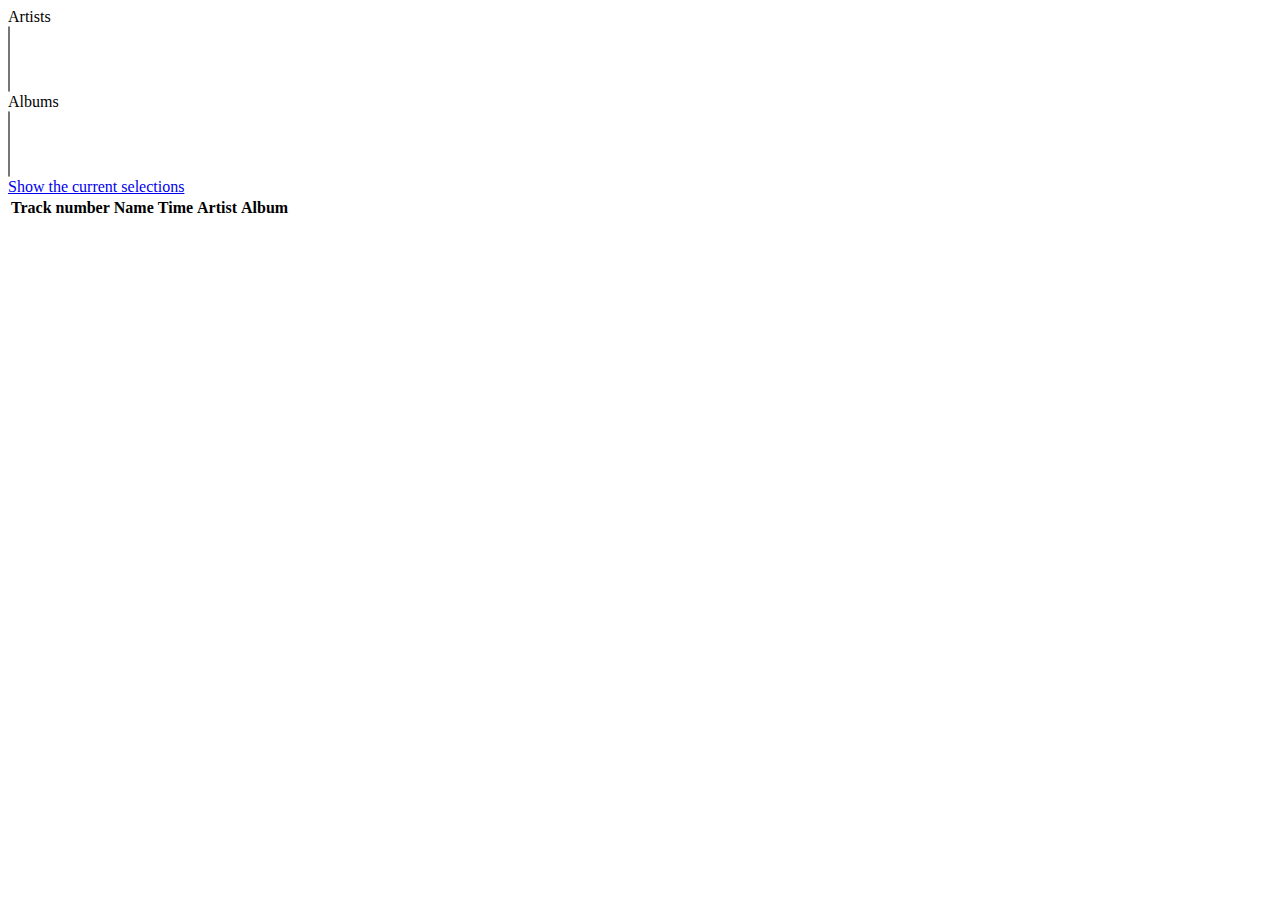
==== jquery.html @ 52bf9a89 "add files from joe" ====
<!DOCTYPE HTML PUBLIC "-//W3C//DTD HTML 4.01//EN">

<html lang="en">
<head>
	<meta http-equiv="Content-Type" content="text/html; charset=utf-8">
	<title>JQuery test page</title>
	<meta name="generator" content="TextMate http://macromates.com/">
	<meta name="author" content="Joe Shaw">
	<script src="http://jquery.com/src/jquery-latest.js" type="text/javascript"></script>
	<script type="text/javascript">
		load_music = function() {
			$.get("data.html", function(data) {
				$(".musiclist").append(data);
				$(".musiclist > tbody > tr > td").mouseover(function() {
					// change color
				});
				$(".musiclist > tbody > tr > td").click(function() {
					// ajax download additional song info
					alert("You clicked " + $("this"));
				});
			})
		}

		populate_select = function(select, array) {
			select.empty();
			select.unbind("change");
			
			for (var i = 0; i < array.length; i++) {
				var entry = '<option value="' + array[i] + '">' + array[i] + '</option>';
				select.append(entry);
			}
			
			// For some reason, adding items interactively causes them to
			// display as though they were selected.  Reset them with this.
			select[0].selectedIndex = -1;
		}

		load_artists = function() {
			$.getJSON("artists.json", function(json) {
				var artist_list = $("#artist_list");

				populate_select(artist_list, json);
				
				artist_list.change(function() {
					load_albums();
				});

				// Show up to 20 items
				artist_list.attr("size", i >= 20 ? 20 : i);
			})
		}
		
		load_albums = function() {
			artists = get_selected($("#artist_list"));
			
			$.getJSON("albums.json", {"artists" : artists}, function(json) {
				populate_select($("#album_list"), json);
				
				$("#album_list").change(function() {
					load_tracks();
				})				
			});
		}
		
		load_tracks = function() {
			albums = get_selected($("#album_list"));
			
			$.getJSON("tracks.json", {"albums" : albums}, function(json) {
				populate_table($("#track_table"), json);
			});
		}
				
		populate_table = function(table, array) {
			tbody = $("tbody", table);
			tbody.empty();

			for (var i = 0; i < array.length; i++) {
				var entry = '<tr id="' + array[i]["id"] + '"><td>' + array[i]["number"] + '</td><td>' + array[i]["name"] + '</td><td>' + array[i]["length"] + '</td><td>' + array[i]["artist"] + '</td><td>'+ array[i]["album"] + '</td></tr>';

				tbody.append(entry);
			}
		}
		
		get_selected = function(select) {
			list = [];
			select.children("option[@selected]").each(function() {
				list.push($(this).val());
			});
			return list;
		}
		
		print_selected = function() {
			var artists = get_selected($("#artist_list"));
			var albums = get_selected($("#album_list"));
			alert("Artists: " + artists + "\n" + "Albums: " + albums);
		}
	
		$(document).ready(function() {
			load_artists();
		})
	</script>
</head>
<body>
	<div class="artists">Artists</div>
	<select name="artist" multiple="multiple" id="artist_list"></select>
	
	<div class="albums">Albums</div>
	<select name="album" multiple="multiple" id="album_list"></select>

	<div>
		<a id="show_artist" href="#" onclick="print_selected();">Show the current selections</a>
	</div>
	<table id="track_table">
		<thead>
			<tr>
				<th class="header">Track number</th>
				<th class="header">Name</th>
				<th class="header">Time</th>
				<th class="header">Artist</th>
				<th class="header">Album</th>
			</tr>
		</thead>
		<tbody></tbody>
	</table>
</body>
</html>
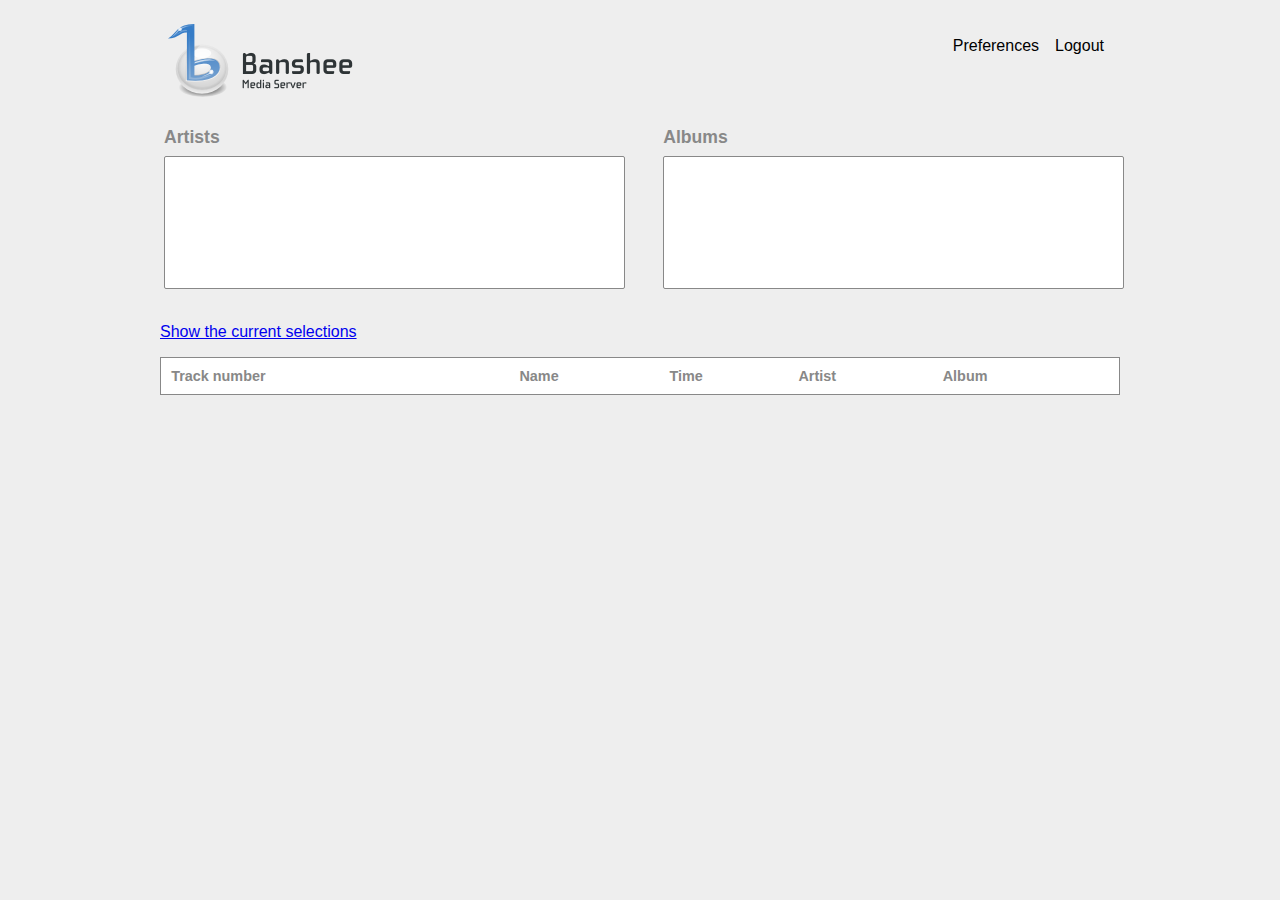
==== commit a815cfb1: "separate the javascript, add a few container divs and create an initial stylesheet" ====
--- a/jquery.html
+++ b/jquery.html
@@ -6,121 +6,50 @@
 	<title>JQuery test page</title>
 	<meta name="generator" content="TextMate http://macromates.com/">
 	<meta name="author" content="Joe Shaw">
+	<link rel="stylesheet" type="text/css" href="style/banshee.css" />
 	<script src="http://jquery.com/src/jquery-latest.js" type="text/javascript"></script>
-	<script type="text/javascript">
-		load_music = function() {
-			$.get("data.html", function(data) {
-				$(".musiclist").append(data);
-				$(".musiclist > tbody > tr > td").mouseover(function() {
-					// change color
-				});
-				$(".musiclist > tbody > tr > td").click(function() {
-					// ajax download additional song info
-					alert("You clicked " + $("this"));
-				});
-			})
-		}
-
-		populate_select = function(select, array) {
-			select.empty();
-			select.unbind("change");
-			
-			for (var i = 0; i < array.length; i++) {
-				var entry = '<option value="' + array[i] + '">' + array[i] + '</option>';
-				select.append(entry);
-			}
-			
-			// For some reason, adding items interactively causes them to
-			// display as though they were selected.  Reset them with this.
-			select[0].selectedIndex = -1;
-		}
-
-		load_artists = function() {
-			$.getJSON("artists.json", function(json) {
-				var artist_list = $("#artist_list");
-
-				populate_select(artist_list, json);
-				
-				artist_list.change(function() {
-					load_albums();
-				});
-
-				// Show up to 20 items
-				artist_list.attr("size", i >= 20 ? 20 : i);
-			})
-		}
-		
-		load_albums = function() {
-			artists = get_selected($("#artist_list"));
-			
-			$.getJSON("albums.json", {"artists" : artists}, function(json) {
-				populate_select($("#album_list"), json);
-				
-				$("#album_list").change(function() {
-					load_tracks();
-				})				
-			});
-		}
-		
-		load_tracks = function() {
-			albums = get_selected($("#album_list"));
-			
-			$.getJSON("tracks.json", {"albums" : albums}, function(json) {
-				populate_table($("#track_table"), json);
-			});
-		}
-				
-		populate_table = function(table, array) {
-			tbody = $("tbody", table);
-			tbody.empty();
-
-			for (var i = 0; i < array.length; i++) {
-				var entry = '<tr id="' + array[i]["id"] + '"><td>' + array[i]["number"] + '</td><td>' + array[i]["name"] + '</td><td>' + array[i]["length"] + '</td><td>' + array[i]["artist"] + '</td><td>'+ array[i]["album"] + '</td></tr>';
-
-				tbody.append(entry);
-			}
-		}
-		
-		get_selected = function(select) {
-			list = [];
-			select.children("option[@selected]").each(function() {
-				list.push($(this).val());
-			});
-			return list;
-		}
-		
-		print_selected = function() {
-			var artists = get_selected($("#artist_list"));
-			var albums = get_selected($("#album_list"));
-			alert("Artists: " + artists + "\n" + "Albums: " + albums);
-		}
-	
-		$(document).ready(function() {
-			load_artists();
-		})
-	</script>
+	<script type="text/javascript" src="banshee.js"></script>
 </head>
 <body>
-	<div class="artists">Artists</div>
-	<select name="artist" multiple="multiple" id="artist_list"></select>
-	
-	<div class="albums">Albums</div>
-	<select name="album" multiple="multiple" id="album_list"></select>
+	<div id="maincontainer">
+		<h1 id="title">Banshee Media Server</h1>
+		
+		<div id="menu">
+			<ul>
+				<li>Preferences</li>
+				<li>Logout</li>
+			</ul>
+		</div>
 
-	<div>
-		<a id="show_artist" href="#" onclick="print_selected();">Show the current selections</a>
-	</div>
-	<table id="track_table">
-		<thead>
-			<tr>
-				<th class="header">Track number</th>
-				<th class="header">Name</th>
-				<th class="header">Time</th>
-				<th class="header">Artist</th>
-				<th class="header">Album</th>
-			</tr>
-		</thead>
-		<tbody></tbody>
-	</table>
+		<div id="browser">
+			<div id="artists_container">
+				<h2>Artists</h2>
+				<select name="artist" multiple="multiple" id="artist_list"></select>
+			</div>
+
+			<div id="albums_container">
+				<h2>Albums</h2>
+				<select name="album" multiple="multiple" id="album_list"></select>
+			</div>
+		</div>
+
+		<div>
+			<a id="show_artist" href="#" onclick="print_selected();">Show the current selections</a>
+		</div>
+			<div id="table_container">
+				<table id="track_table">
+					<thead>
+						<tr>
+							<th class="header">Track number</th>
+							<th class="header">Name</th>
+							<th class="header">Time</th>
+							<th class="header">Artist</th>
+							<th class="header">Album</th>
+						</tr>
+					</thead>
+					<tbody></tbody>
+				</table>
+			</div>
+		</div>
 </body>
 </html>
--- a/style/banshee.css
+++ b/style/banshee.css
@@ -0,0 +1,98 @@
+/* Banshee Media Center Stylesheet */
+
+body {
+	background-color: #eee;
+	font-family: Myriad, "Myriad Pro", Segoe, Sans-Serif;
+}
+
+h1,h2,h3 {
+	color: #888;
+}
+
+#maincontainer {
+	max-width: 60em;
+	margin: 0px auto;
+	position: relative;
+}
+
+#title {
+	display: block;
+	width: 200px;
+	height: 80px;
+	padding: 0px;
+	background: transparent url("../images/title.png") no-repeat top left;
+	overflow: hidden;
+	text-indent: -2000em; /* hide text, only show background image for CSS browsers */
+}
+
+#menu {
+	position: absolute;
+	right: 0px;
+	top: 0px;
+	background-color: #eee;
+}
+
+#menu li {
+	list-style: none;
+	display: block;
+	float: left;
+	margin-right: 1em;
+}
+
+#browser {
+	position: relative;
+	min-height: 200px;
+}
+
+#artists_container {
+	position: absolute;
+	width: 48%;
+	margin: 0px;
+	padding: 0px;
+	top: 0px;
+	left: 0px;
+}
+
+#albums_container {
+	position: absolute;
+	width: 48%;
+	margin: 0px;
+	padding: 0px;
+	top: 0px;
+	right: 0px;
+}
+
+#albums_container h2, #artists_container h2 {
+	margin: 4px;
+	font-size: 110%;
+}
+
+#albums_container select, #artists_container select {
+	margin: 4px;
+	border: 1px solid #888;
+	width: 100%;
+	min-height: 10em;
+}
+
+#table_container {
+	width: 100%;
+	margin-top: 1em;
+}
+
+#track_table {
+	width: 100%;
+	background-color: white;
+	border: 1px solid #888;
+	-moz-border-radius: 3px;
+	padding: .5em;
+	font-size: 90%;
+}
+
+#track_table th {
+	text-align: left;
+	color: #888;
+}
+
+#track_table thead {
+	margin-bottom: 0.5em;
+}
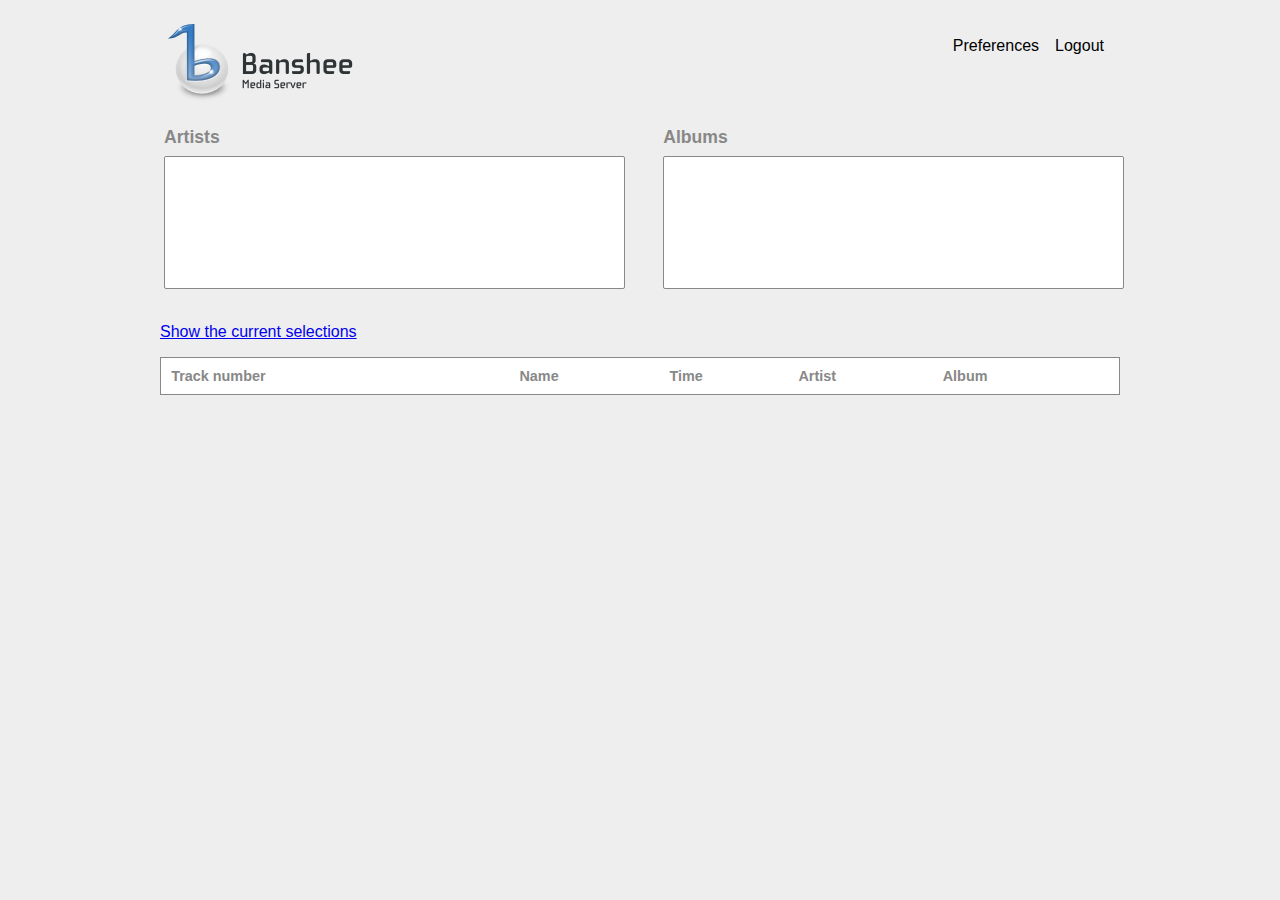
==== commit a7c99522: "Clean up the JS quite a bit, add links for the individual tracks." ====
--- a/jquery.html
+++ b/jquery.html
@@ -34,7 +34,7 @@
 		</div>
 
 		<div>
-			<a id="show_artist" href="#" onclick="print_selected();">Show the current selections</a>
+			<a id="show_artist" href="#" onclick="printSelected();">Show the current selections</a>
 		</div>
 			<div id="table_container">
 				<table id="track_table">
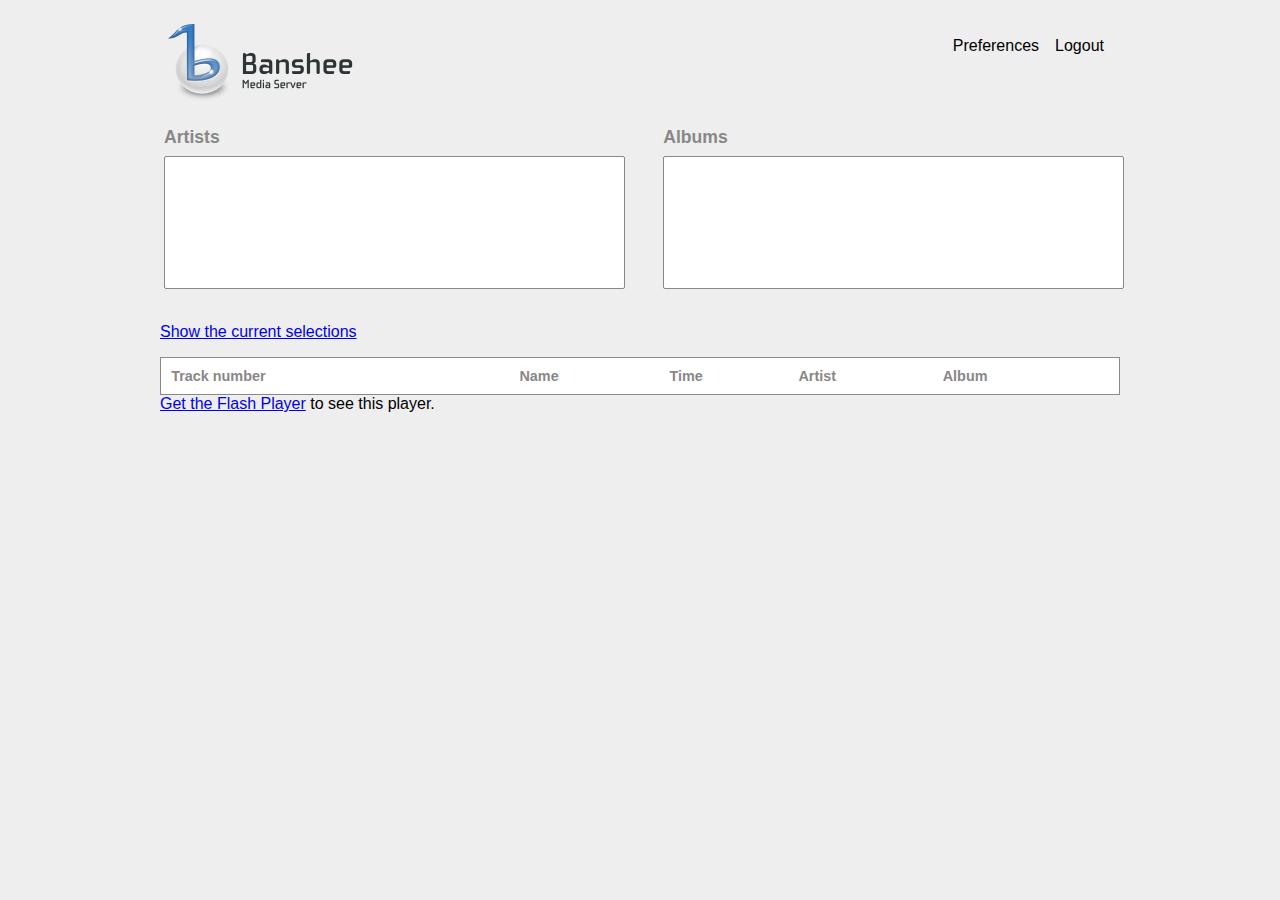
==== commit f42cd64b: "Import a lame flash mp3 player so that we can play files in the browser." ====
--- a/jquery.html
+++ b/jquery.html
@@ -9,6 +9,7 @@
 	<link rel="stylesheet" type="text/css" href="style/banshee.css" />
 	<script src="http://jquery.com/src/jquery-latest.js" type="text/javascript"></script>
 	<script type="text/javascript" src="banshee.js"></script>
+	<script type="text/javascript" src="swfobject.js"></script>
 </head>
 <body>
 	<div id="maincontainer">
@@ -36,20 +37,23 @@
 		<div>
 			<a id="show_artist" href="#" onclick="printSelected();">Show the current selections</a>
 		</div>
-			<div id="table_container">
-				<table id="track_table">
-					<thead>
-						<tr>
-							<th class="header">Track number</th>
-							<th class="header">Name</th>
-							<th class="header">Time</th>
-							<th class="header">Artist</th>
-							<th class="header">Album</th>
-						</tr>
-					</thead>
-					<tbody></tbody>
-				</table>
-			</div>
+		<div id="table_container">
+			<table id="track_table">
+				<thead>
+					<tr>
+						<th class="header">Track number</th>
+						<th class="header">Name</th>
+						<th class="header">Time</th>
+						<th class="header">Artist</th>
+						<th class="header">Album</th>
+					</tr>
+				</thead>
+				<tbody></tbody>
+			</table>
 		</div>
+		<div id="flash_player">
+			<a href="http://macromedia.com/go/getflashplayer">Get the Flash Player</a> to see this player.
+		</div>
+	</div>
 </body>
 </html>
--- a/style/banshee.css
+++ b/style/banshee.css
@@ -71,7 +71,7 @@
 	margin: 4px;
 	border: 1px solid #888;
 	width: 100%;
-	min-height: 10em;
+	height: 10em;
 }
 
 #table_container {
